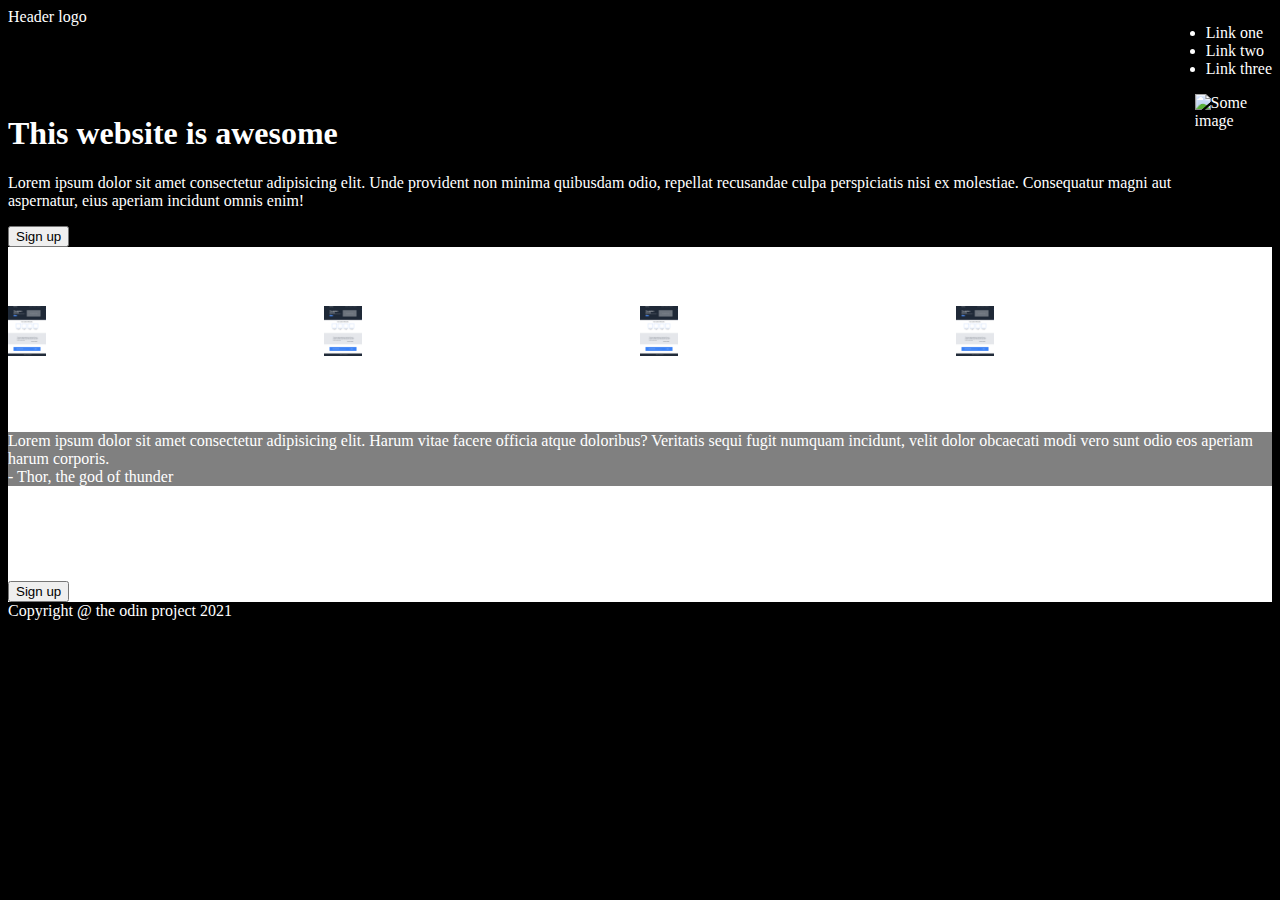
==== index.html @ ed74ddac "Add initial schema of the site" ====
<!DOCTYPE html>
<html lang="en">
<head>
    <meta charset="UTF-8">
    <meta name="viewport" content="width=device-width, initial-scale=1.0">
    <link href="styles.css" rel="stylesheet">
    <title>Landing Page</title>
</head>
<body>
    <div class="header">
        <div class="navbar">
            <div class="logo">Header logo</div>
            <div class="links">
                <ul>
                    <li>Link one</li>
                    <li>Link two</li>
                    <li>Link three</li>
                </ul>
            </div>
        </div>
        <div class="head">
            <div>
                <h1>This website is awesome</h1>
                <p>Lorem ipsum dolor sit amet consectetur adipisicing elit. Unde provident non minima quibusdam odio, repellat recusandae culpa perspiciatis nisi ex molestiae. Consequatur magni aut aspernatur, eius aperiam incidunt omnis enim!</p>
                <button>Sign up</button>
            </div>
            <div>
                <img src="" alt="Some image">
            </div>
        </div>
    </div>
    <div class="content1">
        <div> 
            <h3>Some random information.</h3>
        </div>
        <div class="container"> 
            <div class="image container"> <img src="01.png" style="height: 50px; width: 50px;"> Lorem ipsum dolor sit amet consectetur adipisicing elit. Dignissimos provident doloremque voluptatum sunt ut voluptate, quaerat exercitationem, suscipit unde eligendi corrupti ipsam tempore voluptatibus atque recusandae. Nulla velit eligendi atque!</div>
            <div class="image container"> <img src="01.png" style="height: 50px; width: 50px;"> Lorem ipsum dolor sit amet consectetur adipisicing elit. Dignissimos provident doloremque voluptatum sunt ut voluptate, quaerat exercitationem, suscipit unde eligendi corrupti ipsam tempore voluptatibus atque recusandae. Nulla velit eligendi atque!</div>
            <div class="image container"> <img src="01.png" style="height: 50px; width: 50px;"> Lorem ipsum dolor sit amet consectetur adipisicing elit. Dignissimos provident doloremque voluptatum sunt ut voluptate, quaerat exercitationem, suscipit unde eligendi corrupti ipsam tempore voluptatibus atque recusandae. Nulla velit eligendi atque!</div>
            <div class="image container"> <img src="01.png" style="height: 50px; width: 50px;"> Lorem ipsum dolor sit amet consectetur adipisicing elit. Dignissimos provident doloremque voluptatum sunt ut voluptate, quaerat exercitationem, suscipit unde eligendi corrupti ipsam tempore voluptatibus atque recusandae. Nulla velit eligendi atque!</div>
        </div>
    </div> 
    <div class="content2">
        <div class="quote"> Lorem ipsum dolor sit amet consectetur adipisicing elit. Harum vitae facere officia atque doloribus? Veritatis sequi fugit numquam incidunt, velit dolor obcaecati modi vero sunt odio eos aperiam harum corporis.</div>
        <div class="author">- Thor, the god of thunder</div>
    </div>

    <div class="content3">
        <div> 
            <h4>Call to action. It's time!</h4>
            <p>Sign up for something</p>
            <button>Sign up</button>
        </div>
    </div>

    <div class="footer">Copyright @ the odin project 2021</div>

</body>
</html>
---- styles.css ----
body {
    background-color: black;
    color: white;
    display: flex;
    flex-direction: column;
    justify-content: space-between;
}

.content1, .content3 {
    background-color: white;
}

.content2 {
    background-color: grey;
}

.content1 .container{
    display: flex;
    justify-content: space-between;
}

.navbar {
    display: flex;
    justify-content: space-between;
}

.head {
    display: flex;
}
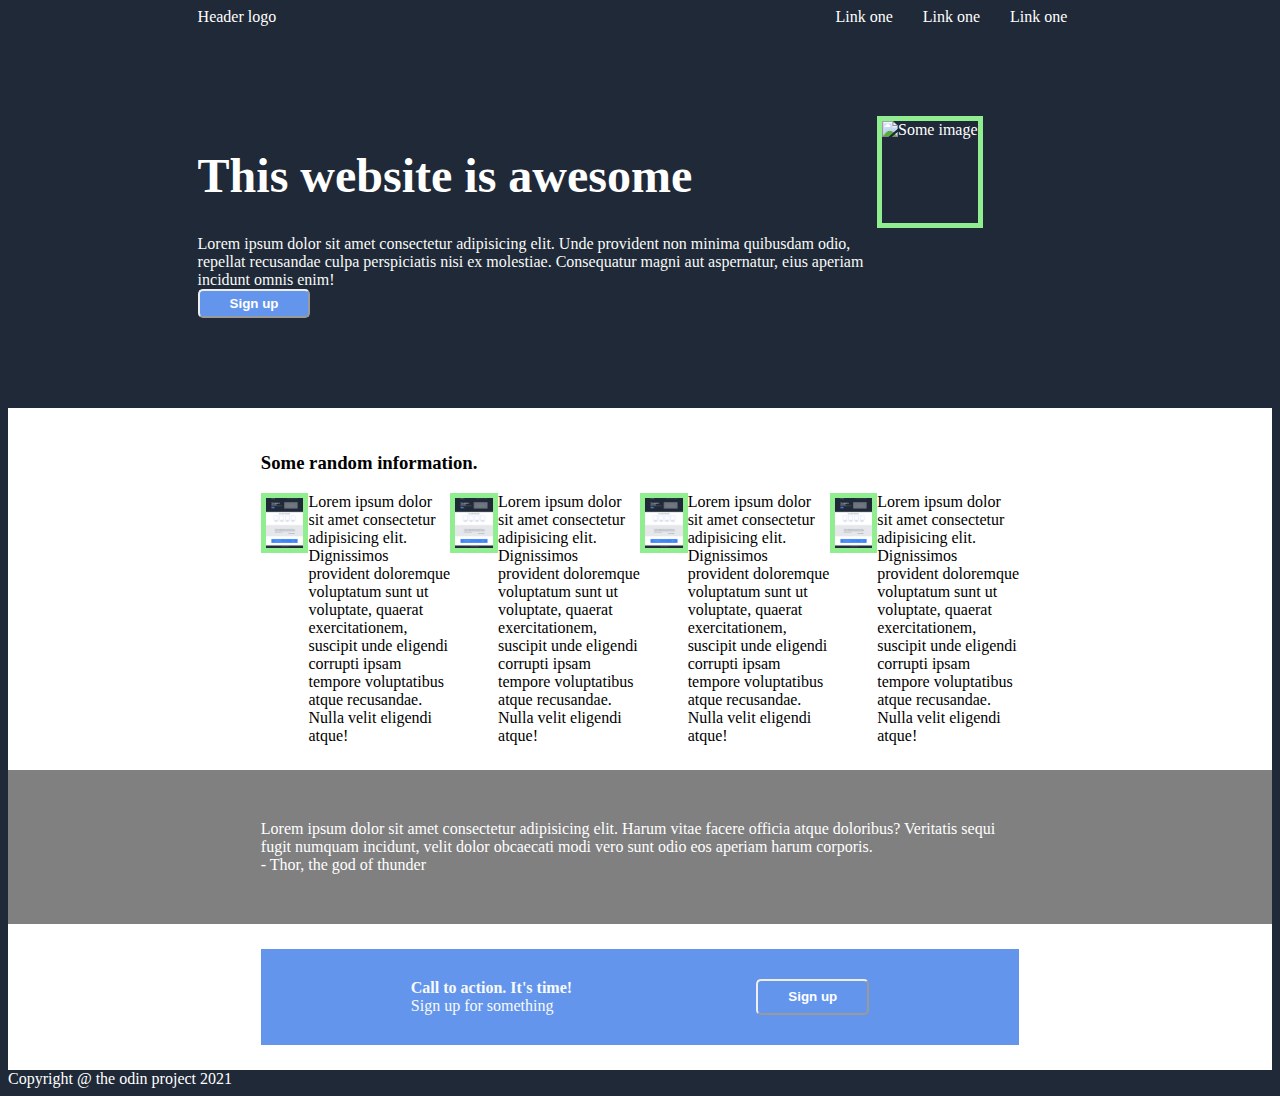
==== commit 001aa9a6: "Add basic layout of site" ====
--- a/index.html
+++ b/index.html
@@ -12,20 +12,20 @@
             <div class="logo">Header logo</div>
             <div class="links">
                 <ul>
-                    <li>Link one</li>
-                    <li>Link two</li>
-                    <li>Link three</li>
+                    <li><a href="#"> Link one</a></li>
+                    <li><a href="#"> Link one</a></li>
+                    <li><a href="#"> Link one</a></li>
                 </ul>
             </div>
         </div>
         <div class="head">
-            <div>
+            <div class="title">
                 <h1>This website is awesome</h1>
-                <p>Lorem ipsum dolor sit amet consectetur adipisicing elit. Unde provident non minima quibusdam odio, repellat recusandae culpa perspiciatis nisi ex molestiae. Consequatur magni aut aspernatur, eius aperiam incidunt omnis enim!</p>
+                <p class="title text">Lorem ipsum dolor sit amet consectetur adipisicing elit. Unde provident non minima quibusdam odio, repellat recusandae culpa perspiciatis nisi ex molestiae. Consequatur magni aut aspernatur, eius aperiam incidunt omnis enim!</p>
                 <button>Sign up</button>
             </div>
-            <div>
-                <img src="" alt="Some image">
+            <div class="head image">
+                <img src="#" alt="Some image">
             </div>
         </div>
     </div>
@@ -46,9 +46,11 @@
     </div>
 
     <div class="content3">
-        <div> 
-            <h4>Call to action. It's time!</h4>
-            <p>Sign up for something</p>
+        <div class="container3"> 
+            <div class="text container">
+                <h4>Call to action. It's time!</h4>
+                <p>Sign up for something</p>
+            </div> 
             <button>Sign up</button>
         </div>
     </div>
--- a/styles.css
+++ b/styles.css
@@ -1,29 +1,98 @@
 body {
-    background-color: black;
+    background-color: #1f2937;
     color: white;
     display: flex;
     flex-direction: column;
     justify-content: space-between;
 }
 
+.header {
+    padding: 0 15%;
+}
+
 .content1, .content3 {
+    color: black;
     background-color: white;
+    padding: 25px 20%;
 }
 
 .content2 {
     background-color: grey;
+    padding: 50px 20%;
 }
+
+.container3 {
+    display: flex; 
+    color: white;
+    background-color: cornflowerblue;
+    padding: 30px 150px;
+    justify-content: space-between;
+}
+
 
 .content1 .container{
     display: flex;
     justify-content: space-between;
 }
 
+.head, .navbar {
+    display: flex;
+    margin-bottom: 10vh;
+}
+
 .navbar {
-    display: flex;
     justify-content: space-between;
 }
 
 .head {
     display: flex;
+    justify-content: space-between;
+    flex-basis: 50%;
+    border-color: none;
+}
+
+.text {
+    color: #F8FAF8;
+}
+
+ul, h4, p {
+    margin: 0;
+    padding: 0;
+}
+
+ul {
+    display: flex;
+    list-style-type: none;
+}
+
+li {
+    margin: 0 15px;
+}
+
+img {
+    border: 5px solid lightgreen;
+}
+
+a { 
+    color: white;
+    text-decoration: none;
+}
+
+h1 {
+    font-size: 48px;
+    font-weight:bolder;
+}
+
+p .title.text{
+    font-size: 18px;
+    color: #E5E7EB;
+}
+
+button {
+    font-weight: bold;
+    padding: 5px 30px;
+    border-radius: 5px;
+    background-color: cornflowerblue;
+    color: inherit;
+    border-color: inherit;
 }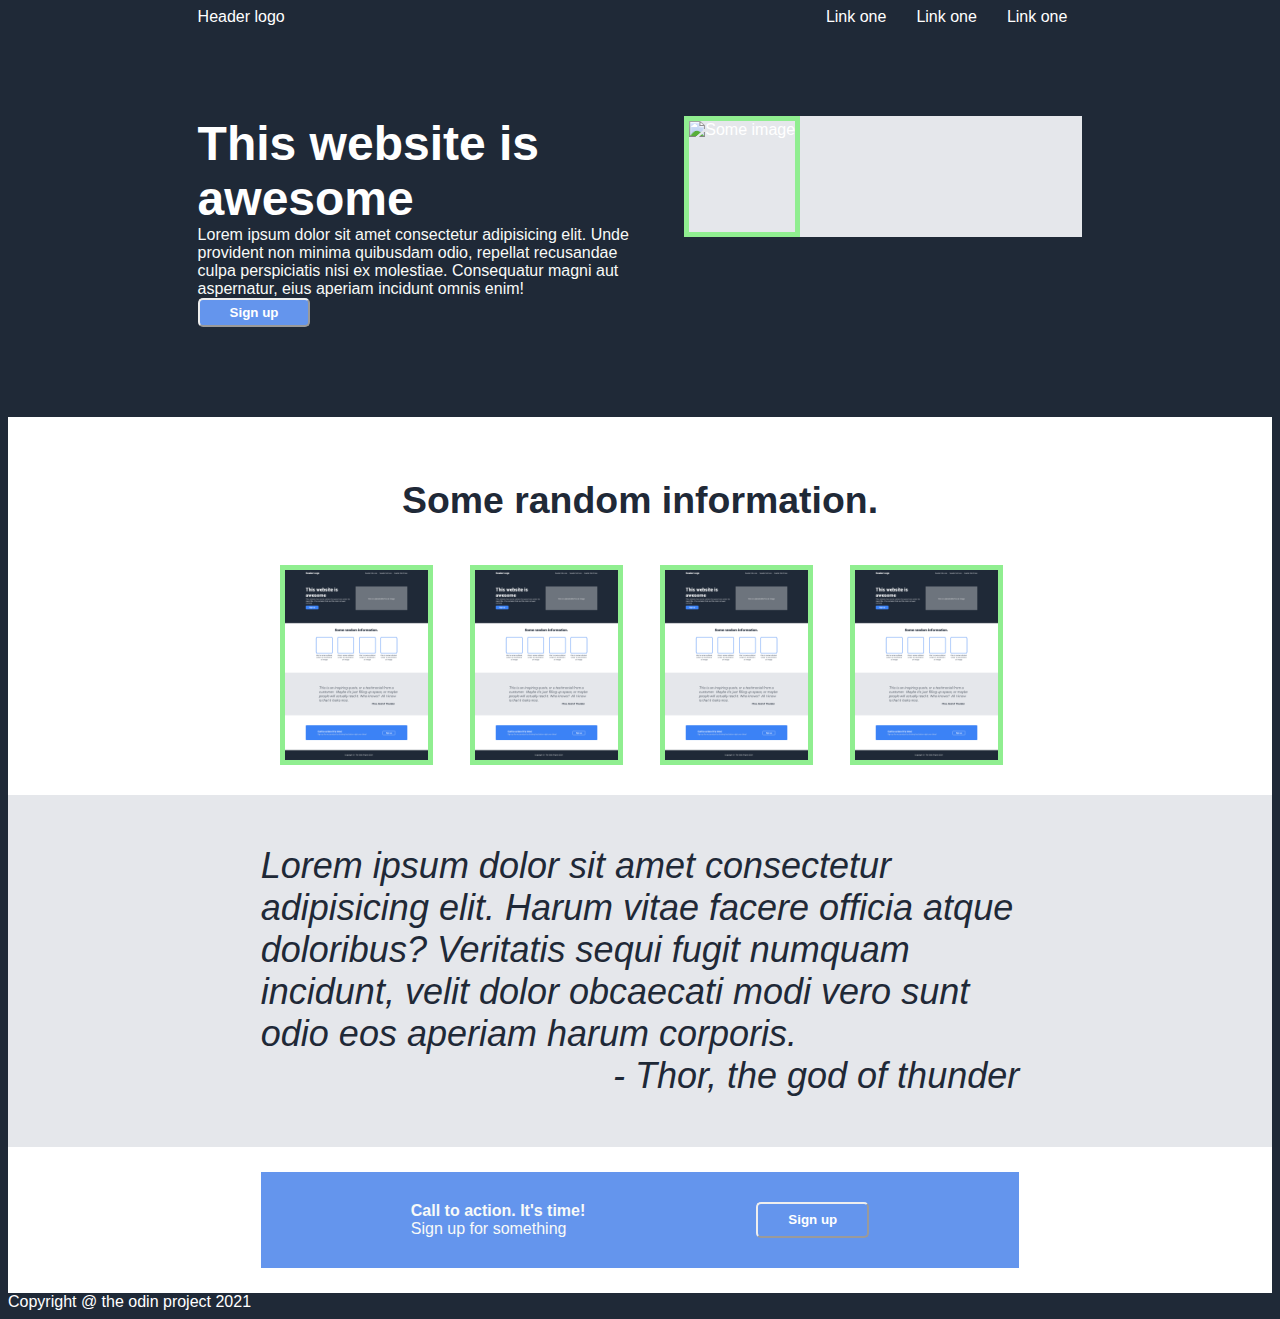
==== commit f3529a65: "Add slight changes in fonts" ====
--- a/index.html
+++ b/index.html
@@ -12,7 +12,7 @@
             <div class="logo">Header logo</div>
             <div class="links">
                 <ul>
-                    <li><a href="#"> Link one</a></li>
+                    <li><a href="test.html"> Link one</a></li>
                     <li><a href="#"> Link one</a></li>
                     <li><a href="#"> Link one</a></li>
                 </ul>
@@ -30,14 +30,18 @@
         </div>
     </div>
     <div class="content1">
-        <div> 
+        <div class="info"> 
             <h3>Some random information.</h3>
         </div>
         <div class="container"> 
-            <div class="image container"> <img src="01.png" style="height: 50px; width: 50px;"> Lorem ipsum dolor sit amet consectetur adipisicing elit. Dignissimos provident doloremque voluptatum sunt ut voluptate, quaerat exercitationem, suscipit unde eligendi corrupti ipsam tempore voluptatibus atque recusandae. Nulla velit eligendi atque!</div>
-            <div class="image container"> <img src="01.png" style="height: 50px; width: 50px;"> Lorem ipsum dolor sit amet consectetur adipisicing elit. Dignissimos provident doloremque voluptatum sunt ut voluptate, quaerat exercitationem, suscipit unde eligendi corrupti ipsam tempore voluptatibus atque recusandae. Nulla velit eligendi atque!</div>
-            <div class="image container"> <img src="01.png" style="height: 50px; width: 50px;"> Lorem ipsum dolor sit amet consectetur adipisicing elit. Dignissimos provident doloremque voluptatum sunt ut voluptate, quaerat exercitationem, suscipit unde eligendi corrupti ipsam tempore voluptatibus atque recusandae. Nulla velit eligendi atque!</div>
-            <div class="image container"> <img src="01.png" style="height: 50px; width: 50px;"> Lorem ipsum dolor sit amet consectetur adipisicing elit. Dignissimos provident doloremque voluptatum sunt ut voluptate, quaerat exercitationem, suscipit unde eligendi corrupti ipsam tempore voluptatibus atque recusandae. Nulla velit eligendi atque!</div>
+            <div class="image container"> <img src="01.png" alt="Some ilustration"> 
+            </div>
+            <div class="image container"> <img src="01.png" alt="Some ilustration"> 
+            </div>
+            <div class="image container"> <img src="01.png" alt="Some ilustration"> 
+            </div>
+            <div class="image container"> <img src="01.png"  alt="Some ilustration"> 
+            </div>
         </div>
     </div> 
     <div class="content2">
--- a/styles.css
+++ b/styles.css
@@ -1,4 +1,5 @@
 body {
+    font-family: Verdana, Geneva, Tahoma, sans-serif;
     background-color: #1f2937;
     color: white;
     display: flex;
@@ -17,8 +18,17 @@
 }
 
 .content2 {
-    background-color: grey;
+    display: flex;
+    flex-direction: column;
+    font-size: 36px;
+    font-style: italic;
+    background-color: #e5e7eb;
+    color: #1f2937;
     padding: 50px 20%;
+}
+
+.content2 .author {
+    align-self: flex-end;
 }
 
 .container3 {
@@ -47,12 +57,46 @@
 .head {
     display: flex;
     justify-content: space-between;
-    flex-basis: 50%;
     border-color: none;
+}
+
+.head .text {
+    margin-right: 25px;
+}
+
+.head .image {
+    background-color: #e5e7eb;
+    min-width: 45%;
+    min-height: 100%;
+    margin-left: 25px;
+}
+
+.head image {
+    height: 100%;
+    width: 50%;
 }
 
 .text {
     color: #F8FAF8;
+}
+
+.content1 {
+    display: flex;
+    flex-direction: column;
+    align-items: center;
+}
+
+.content1 .info {
+    color: #1f2937;
+    font-size: 32px;
+    font-weight: bold;
+
+}
+
+.image.container {
+    height: 200px;
+    width: 150px;
+    margin: 5px 20px;
 }
 
 ul, h4, p {
@@ -81,6 +125,7 @@
 h1 {
     font-size: 48px;
     font-weight:bolder;
+    margin: 0;
 }
 
 p .title.text{
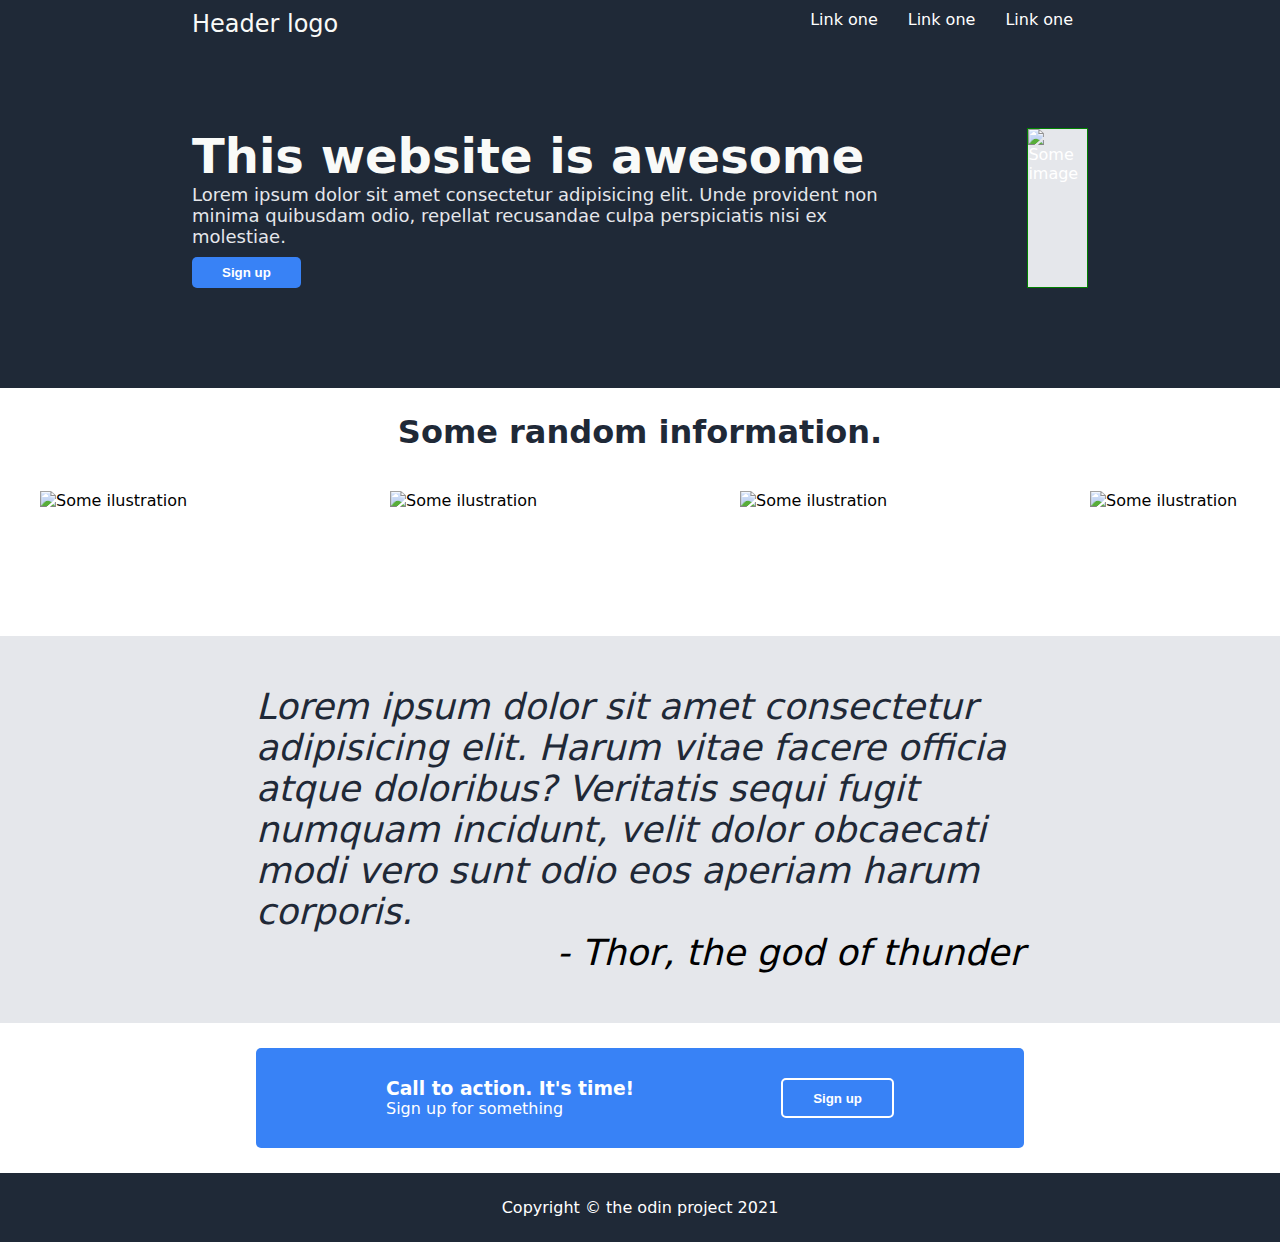
==== commit 58bf9ac7: "Add full solution" ====
--- a/index.html
+++ b/index.html
@@ -21,26 +21,24 @@
         <div class="head">
             <div class="title">
                 <h1>This website is awesome</h1>
-                <p class="title text">Lorem ipsum dolor sit amet consectetur adipisicing elit. Unde provident non minima quibusdam odio, repellat recusandae culpa perspiciatis nisi ex molestiae. Consequatur magni aut aspernatur, eius aperiam incidunt omnis enim!</p>
+                <p class="title text">Lorem ipsum dolor sit amet consectetur adipisicing elit. Unde provident non minima quibusdam odio, repellat recusandae culpa perspiciatis nisi ex molestiae.</p>
                 <button>Sign up</button>
             </div>
-            <div class="head image">
-                <img src="#" alt="Some image">
-            </div>
+            <img src="lil_plant.jpg" class="head image" alt="Some image">
         </div>
     </div>
     <div class="content1">
         <div class="info"> 
-            <h3>Some random information.</h3>
+            Some random information.
         </div>
         <div class="container"> 
-            <div class="image container"> <img src="01.png" alt="Some ilustration"> 
+            <div class="image container"> <img src="flower-156608_1280.png" alt="Some ilustration"> 
             </div>
-            <div class="image container"> <img src="01.png" alt="Some ilustration"> 
+            <div class="image container"> <img src="pansy-427139_1280.png" alt="Some ilustration"> 
             </div>
-            <div class="image container"> <img src="01.png" alt="Some ilustration"> 
+            <div class="image container"> <img src="background-1430099_1280.png" alt="Some ilustration"> 
             </div>
-            <div class="image container"> <img src="01.png"  alt="Some ilustration"> 
+            <div class="image container"> <img src="watercolor-4116932_1280.png"  alt="Some ilustration"> 
             </div>
         </div>
     </div> 
@@ -52,14 +50,14 @@
     <div class="content3">
         <div class="container3"> 
             <div class="text container">
-                <h4>Call to action. It's time!</h4>
+                <h3>Call to action. It's time!</h3>
                 <p>Sign up for something</p>
             </div> 
-            <button>Sign up</button>
+            <button class="content-sign">Sign up</button>
         </div>
     </div>
 
-    <div class="footer">Copyright @ the odin project 2021</div>
+    <div class="footer">Copyright © the odin project 2021</div>
 
 </body>
 </html>--- a/styles.css
+++ b/styles.css
@@ -1,20 +1,27 @@
 body {
-    font-family: Verdana, Geneva, Tahoma, sans-serif;
-    background-color: #1f2937;
+    font-family: system-ui, -apple-system, BlinkMacSystemFont, 'Segoe UI', Roboto, Oxygen, Ubuntu, Cantarell, 'Open Sans', 'Helvetica Neue', sans-serif;
     color: white;
     display: flex;
+    margin: 0;
     flex-direction: column;
     justify-content: space-between;
 }
 
 .header {
-    padding: 0 15%;
+    padding: 10px 15%;
+    background-color: #1f2937;
 }
 
 .content1, .content3 {
     color: black;
     background-color: white;
     padding: 25px 20%;
+}
+
+.content.info {
+    font-size: 36px;
+    font-weight: bold;
+    color: #1f2947;
 }
 
 .content2 {
@@ -29,13 +36,15 @@
 
 .content2 .author {
     align-self: flex-end;
+    color: black
 }
 
 .container3 {
     display: flex; 
     color: white;
-    background-color: cornflowerblue;
-    padding: 30px 150px;
+    background-color: #3882f6;
+    border-radius: 5px;
+    padding: 30px 130px;
     justify-content: space-between;
 }
 
@@ -54,30 +63,43 @@
     justify-content: space-between;
 }
 
-.head {
-    display: flex;
-    justify-content: space-between;
-    border-color: none;
+.navbar .logo {
+    font-size: 24px;
+    color: #f9faf8;
+    font-weight:500;
 }
 
-.head .text {
+.head.text {
     margin-right: 25px;
+    color: grey;
+}
+
+.head.title, .head.image{
+    flex: 1;
 }
 
 .head .image {
+    border: 1px solid green;
     background-color: #e5e7eb;
-    min-width: 45%;
-    min-height: 100%;
-    margin-left: 25px;
+    margin: 0;
+    max-height: 30vh;
+    flex-basis: auto;
+    margin-left: 13%;
 }
 
-.head image {
-    height: 100%;
-    width: 50%;
+.title h1 {
+    font-size: 48px;
+    font-weight:800;
+    color: #f9faf8;
+}
+ 
+.title.text, .navbar.links {
+    font-size: 18px;
+    color: #E5E7Eb;
 }
 
-.text {
-    color: #F8FAF8;
+.title .text {
+    margin-bottom: 10px; 
 }
 
 .content1 {
@@ -89,17 +111,25 @@
 .content1 .info {
     color: #1f2937;
     font-size: 32px;
-    font-weight: bold;
-
+    font-weight:800;
+    margin-bottom: 20px;
 }
 
 .image.container {
-    height: 200px;
+    height: 100px;
     width: 150px;
-    margin: 5px 20px;
+    margin: 20px 100px;
 }
 
-ul, h4, p {
+.footer {
+    display: flex;
+    background-color: #1f2937;
+    padding: 25px 0;
+    align-content: center;
+    justify-content: center;
+}
+
+ul, h3, p {
     margin: 0;
     padding: 0;
 }
@@ -111,10 +141,6 @@
 
 li {
     margin: 0 15px;
-}
-
-img {
-    border: 5px solid lightgreen;
 }
 
 a { 
@@ -133,11 +159,16 @@
     color: #E5E7EB;
 }
 
+.content-sign {
+    border: 2px solid white;
+    padding: 0px 30px;
+}
+
 button {
     font-weight: bold;
-    padding: 5px 30px;
+    background-color: #3882f6;
+    padding: 8px 30px;
     border-radius: 5px;
-    background-color: cornflowerblue;
     color: inherit;
-    border-color: inherit;
+    border: none;
 }